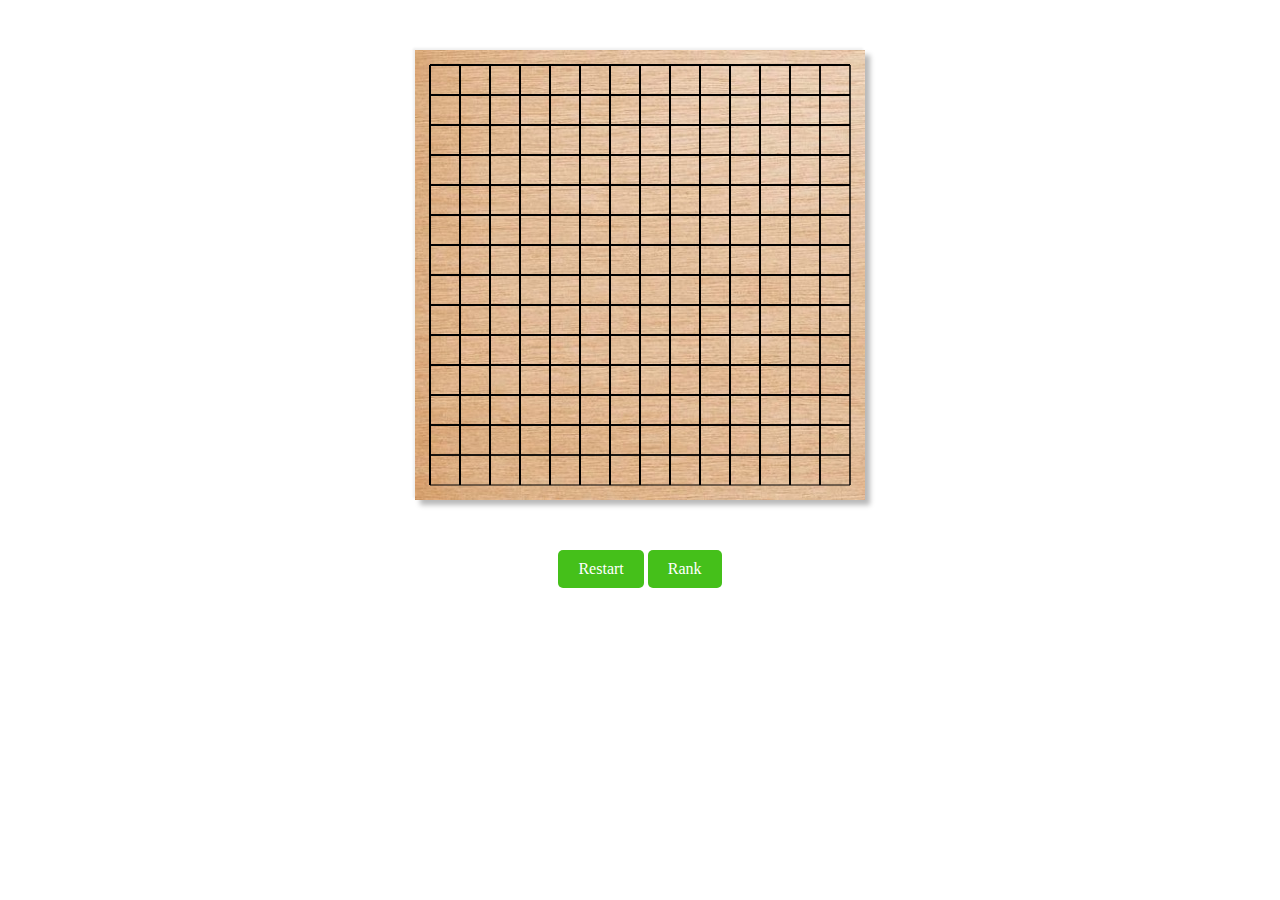
==== public/index.html @ 45ba6b7c "Beautify welcome and index pages" ====
<!DOCTYPE html>
<html>
<head>
	<meta charset="utf-8" />
	<title>MokuGo Game</title>
	<style type="text/css">
		canvas{
		    display: block;
		    margin: 50px auto;
		    box-shadow: -2px -2px 2px #efefef, 5px 5px 5px #b9b9b9;
			cursor: pointer;
		}
 
		#center{
		    text-align: center;
		}
		#center>div{
			display: inline-block;
		}
		.restart>span{
		    display: inline-block;
		    padding: 10px 20px;
		    color: #fff;
		    background-color: #45c01a;
		    border-radius: 5px;
			cursor: pointer;
		}
	</style>
</head>
<body onload="drawChessBoard()">
    <div id='board'>
		<canvas id="chess" width="450px" height="450px"></canvas>
		<div id="center">
        	<div id='restart' class="restart">
            	<span>Restart</span>
			</div>
			<div id='rank' class="restart">
				<span>Rank</span>
			</div>
		</div>
		
    </div>

    <script src="control.js"></script>
</body>
</html>
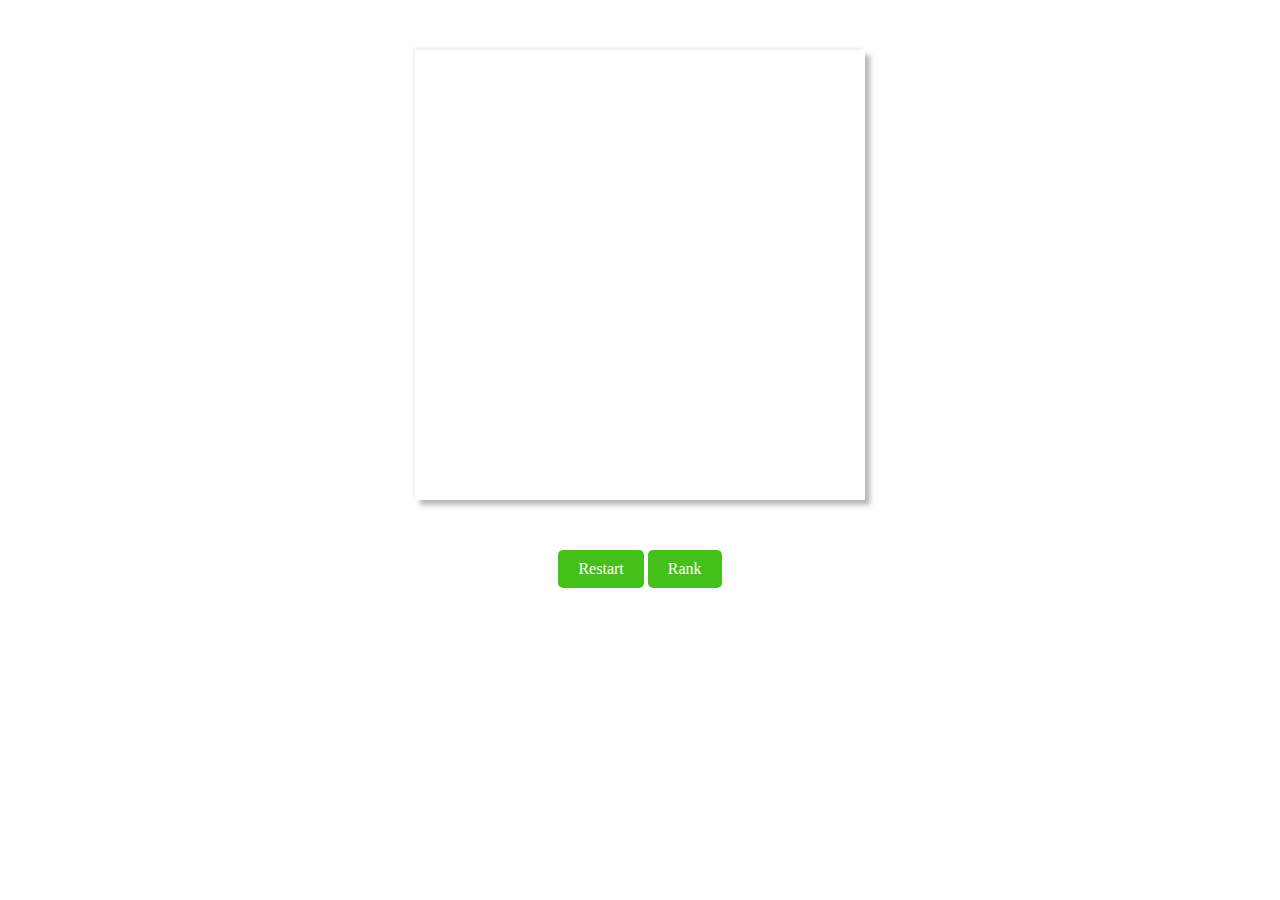
==== commit 282c4579: "merge from local branch" ====
--- a/public/index.html
+++ b/public/index.html
@@ -42,6 +42,6 @@
 		
     </div>
 
-    <script src="control.js"></script>
+    <script src="/assets/control.js"></script>
 </body>
 </html>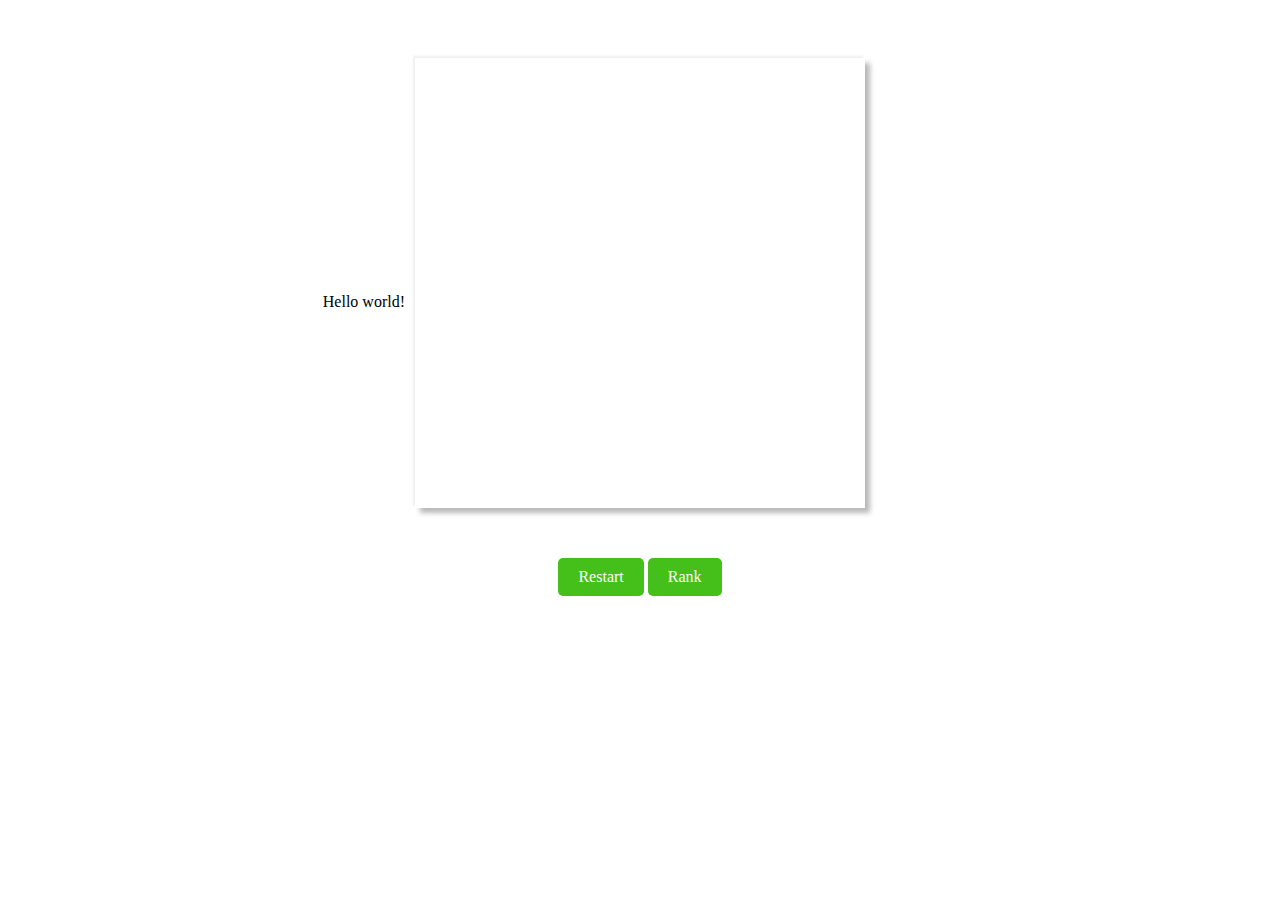
==== commit a3c87955: "Grid layout" ====
--- a/public/index.html
+++ b/public/index.html
@@ -1,47 +1,88 @@
-
 <!DOCTYPE html>
 <html>
+
 <head>
-	<meta charset="utf-8" />
-	<title>MokuGo Game</title>
-	<style type="text/css">
-		canvas{
-		    display: block;
-		    margin: 50px auto;
-		    box-shadow: -2px -2px 2px #efefef, 5px 5px 5px #b9b9b9;
-			cursor: pointer;
-		}
- 
-		#center{
-		    text-align: center;
-		}
-		#center>div{
-			display: inline-block;
-		}
-		.restart>span{
-		    display: inline-block;
-		    padding: 10px 20px;
-		    color: #fff;
-		    background-color: #45c01a;
-		    border-radius: 5px;
-			cursor: pointer;
-		}
-	</style>
+    <!-- Global site tag (gtag.js) - Google Analytics -->
+    <script async src="https://www.googletagmanager.com/gtag/js?id=UA-139646755-1"></script>
+    <script>
+        window.dataLayer = window.dataLayer || [];
+
+        function gtag() {
+            dataLayer.push(arguments);
+        }
+
+        gtag('js', new Date());
+
+        gtag('config', 'UA-139646755-1');
+    </script>
+
+    <meta charset="utf-8"/>
+
+    <title>MokuGo</title>
+
+    <style>
+        canvas {
+            display: block;
+            margin: 50px auto;
+            box-shadow: -2px -2px 2px #efefef, 5px 5px 5px #b9b9b9;
+            cursor: pointer;
+        }
+
+        #center {
+            text-align: center;
+        }
+
+        #center > div {
+            display: inline-block;
+        }
+
+        .restart > span {
+            display: inline-block;
+            padding: 10px 20px;
+            color: #fff;
+            background-color: #45c01a;
+            border-radius: 5px;
+            cursor: pointer;
+        }
+
+        .stats {
+            grid-column-start: 1;
+            margin-left:auto;
+        }
+
+        #board {
+            grid-column-start: 2;
+        }
+
+        section {
+            display: grid;
+            grid-template-columns: 1fr 1fr 1fr;
+            grid-column-gap: 10px;
+            justify-items: center;
+            align-items: center ;
+        }
+    </style>
 </head>
-<body onload="drawChessBoard()">
-    <div id='board'>
-		<canvas id="chess" width="450px" height="450px"></canvas>
-		<div id="center">
-        	<div id='restart' class="restart">
-            	<span>Restart</span>
-			</div>
-			<div id='rank' class="restart">
-				<span>Rank</span>
-			</div>
-		</div>
-		
+
+<body>
+<section>
+    <div class="stats">
+        <p>Hello world!</p>
     </div>
 
-    <script src="/assets/control.js"></script>
+    <div id='board'>
+        <canvas id="chess" width="450px" height="450px"></canvas>
+        <div id="center">
+            <div id='restart' class="restart">
+                <span>Restart</span>
+            </div>
+            <div id='rank' class="restart">
+                <span>Rank</span>
+            </div>
+        </div>
+    </div>
+</section>
+
+<script src="/assets/control.js"></script>
 </body>
 </html>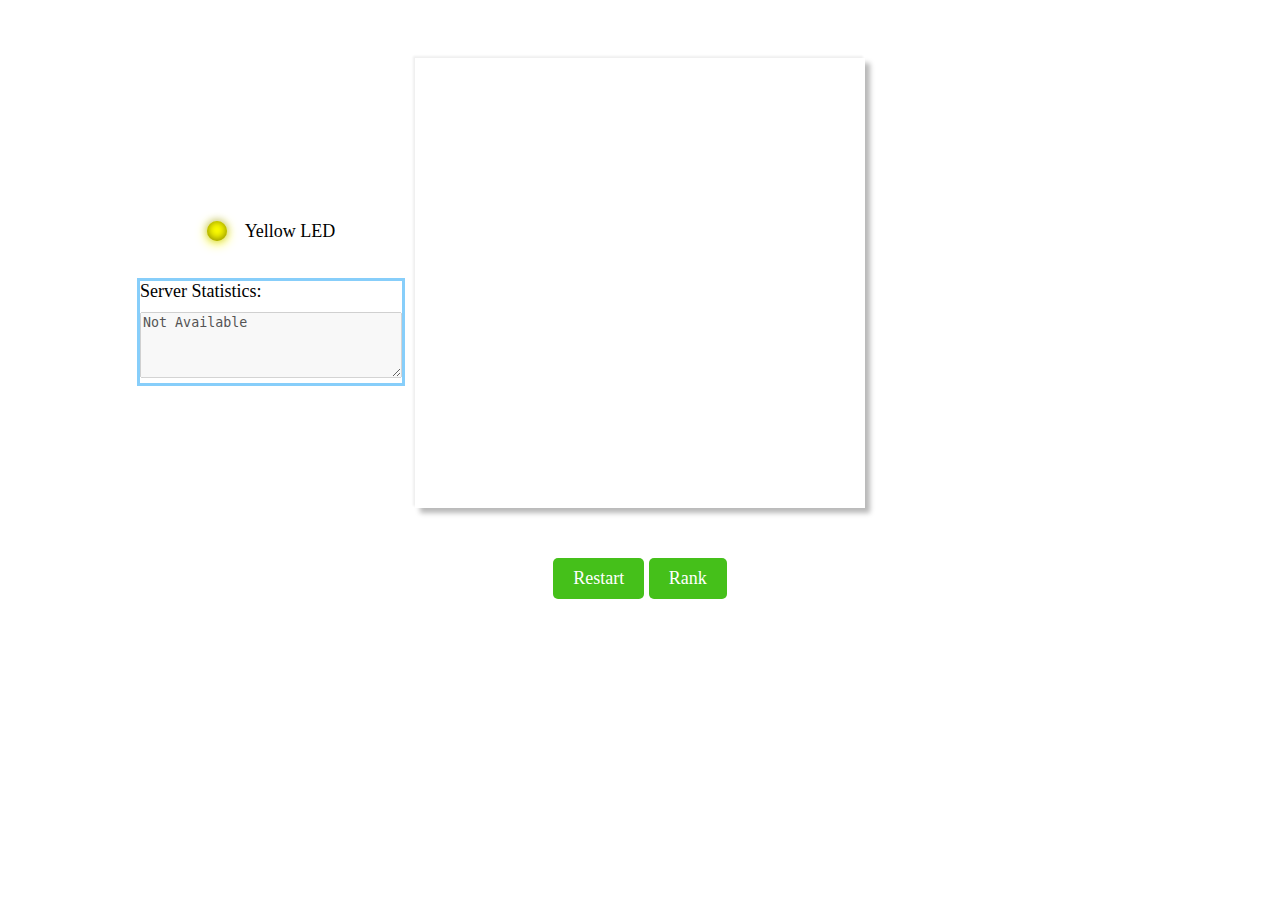
==== commit 537cc9bf: "Performance sent to client" ====
--- a/public/index.html
+++ b/public/index.html
@@ -21,6 +21,10 @@
     <title>MokuGo</title>
 
     <style>
+        body {
+            font-size: large;
+        }
+
         canvas {
             display: block;
             margin: 50px auto;
@@ -61,13 +65,58 @@
             justify-items: center;
             align-items: center ;
         }
+
+        .led-box {
+            display:flex;
+        }
+
+        .led-box p {
+            margin-block-start: 0em;
+            margin-block-end: 0em;
+            margin-left: 1em;
+            margin-right: auto;
+        }
+
+        .led-yellow {
+            margin-left: auto;
+            width: 20px;
+            height: 20px;
+            background-color: #FF0;
+            border-radius: 50%;
+            box-shadow: rgba(0, 0, 0, 0.2) 0 -1px 7px 1px, inset #808002 0 -1px 9px, #FF0 0 2px 12px;
+            animation: blinkYellow 1s infinite;
+        }
+
+        @keyframes blinkYellow {
+            from { background-color: #FF0; }
+            50% { background-color: #AA0; box-shadow: rgba(0, 0, 0, 0.2) 0 -1px 7px 1px, inset #808002 0 -1px 9px, #FF0 0 2px 0; }
+            to { background-color: #FF0; }
+        }
+
+        .log-box {
+            margin-top: 2em;
+            border: 3px solid lightskyblue;
+        }
+
+        label {
+            display: block;
+            margin-bottom: 10px;
+        }
     </style>
 </head>
 
 <body>
 <section>
     <div class="stats">
-        <p>Hello world!</p>
+        <div class="led-box">
+            <div class="led-yellow"></div>
+            <p>Yellow LED</p>
+        </div>
+
+        <div class="log-box">
+            <label for="log">Server Statistics:</label>
+                <textarea id="log" name="log" rows="4" cols="30" disabled="disabled">Not Available</textarea>
+        </div>
     </div>
 
     <div id='board'>
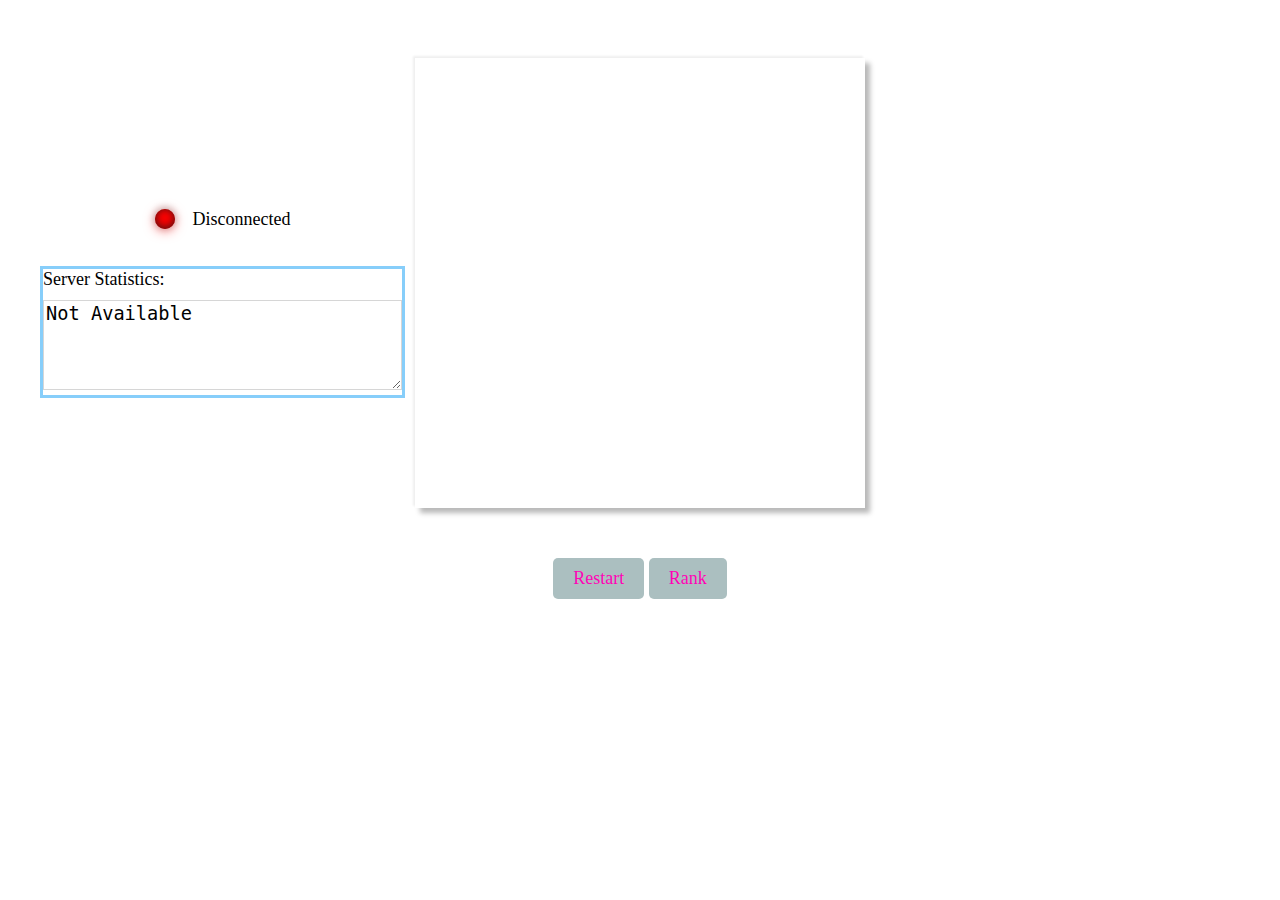
==== commit d252d958: "Connection indicator" ====
--- a/public/index.html
+++ b/public/index.html
@@ -43,8 +43,8 @@
         .restart > span {
             display: inline-block;
             padding: 10px 20px;
-            color: #fff;
-            background-color: #45c01a;
+            color: #ff03b6;
+            background-color: #abbfc0;
             border-radius: 5px;
             cursor: pointer;
         }
@@ -81,7 +81,7 @@
             margin-left: auto;
             width: 20px;
             height: 20px;
-            background-color: #FF0;
+            background-color: #000000;
             border-radius: 50%;
             box-shadow: rgba(0, 0, 0, 0.2) 0 -1px 7px 1px, inset #808002 0 -1px 9px, #FF0 0 2px 12px;
             animation: blinkYellow 1s infinite;
@@ -89,13 +89,38 @@
 
         @keyframes blinkYellow {
             from { background-color: #FF0; }
-            50% { background-color: #AA0; box-shadow: rgba(0, 0, 0, 0.2) 0 -1px 7px 1px, inset #808002 0 -1px 9px, #FF0 0 2px 0; }
+            50% { background-color: #ffffff; box-shadow: none }
             to { background-color: #FF0; }
+        }
+
+        .led-red {
+            margin-left: auto;
+            width: 20px;
+            height: 20px;
+            background-color: #F00;
+            border-radius: 50%;
+            box-shadow: rgba(0, 0, 0, 0.2) 0 -1px 7px 1px, inset #441313 0 -1px 9px, rgba(255, 0, 0, 0.5) 0 2px 12px;
+        }
+
+        .led-green {
+            margin: auto;
+            width: 20px;
+            height: 20px;
+            background-color: #ABFF00;
+            border-radius: 50%;
+            box-shadow: rgba(0, 0, 0, 0.2) 0 -1px 7px 1px, inset #304701 0 -1px 9px, #89FF00 0 2px 12px;
         }
 
         .log-box {
             margin-top: 2em;
             border: 3px solid lightskyblue;
+        }
+
+        textarea:disabled {
+            color: initial;
+            cursor: default;
+            background-color: initial;
+            font-size: 14pt;
         }
 
         label {
@@ -109,8 +134,8 @@
 <section>
     <div class="stats">
         <div class="led-box">
-            <div class="led-yellow"></div>
-            <p>Yellow LED</p>
+            <div id="led" class="led-red"></div>
+            <p id="led-text">Disconnected</p>
         </div>
 
         <div class="log-box">
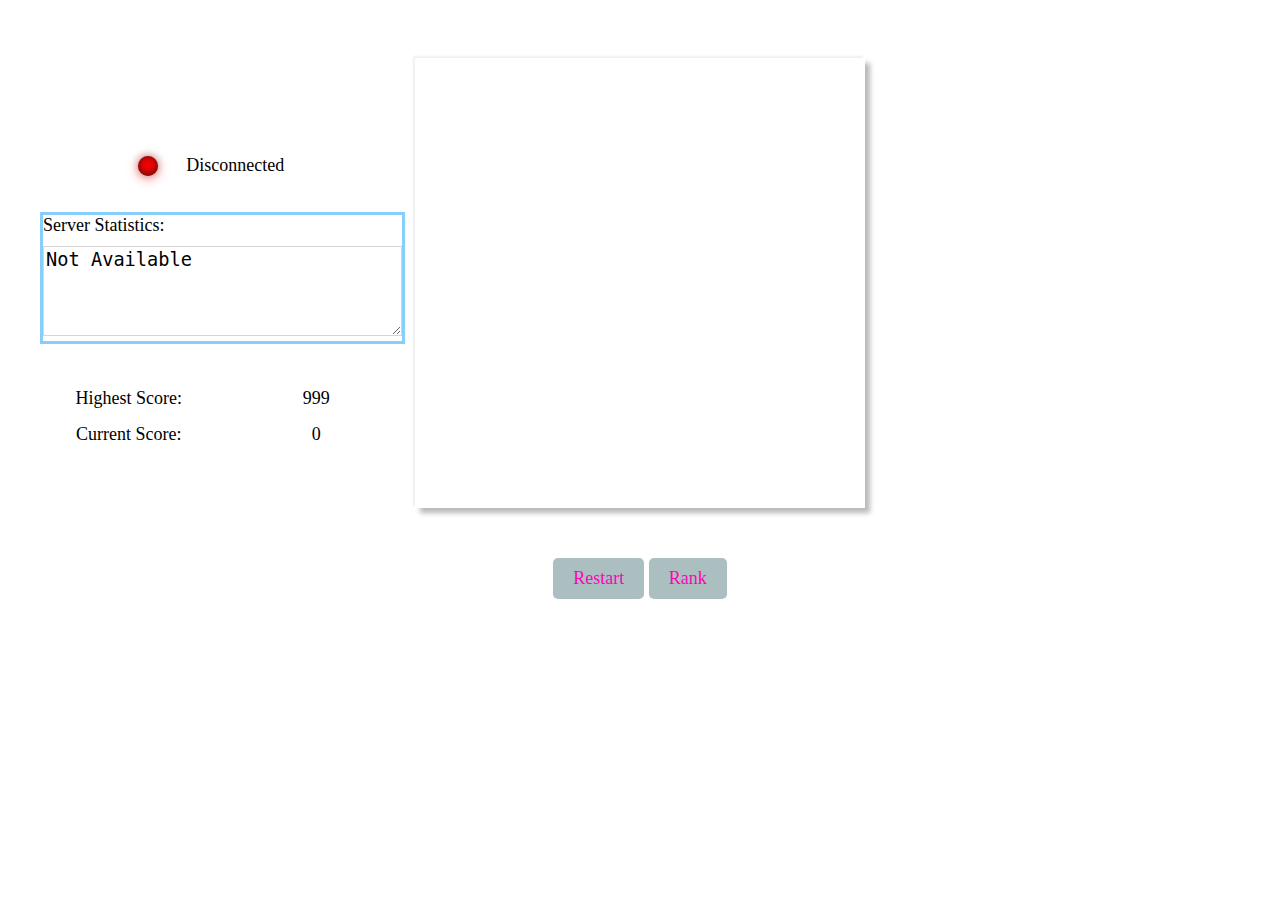
==== commit 2c373f2f: "client shows current score" ====
--- a/public/index.html
+++ b/public/index.html
@@ -67,7 +67,11 @@
         }
 
         .led-box {
-            display:flex;
+            display: grid;
+            grid-template-columns: 1fr 2fr;
+            grid-column-gap: 10px;
+            justify-items: center;
+            align-items: center ;
         }
 
         .led-box p {
@@ -103,7 +107,7 @@
         }
 
         .led-green {
-            margin: auto;
+            margin-left: auto;
             width: 20px;
             height: 20px;
             background-color: #ABFF00;
@@ -123,9 +127,21 @@
             font-size: 14pt;
         }
 
-        label {
+        .log-box-label {
             display: block;
             margin-bottom: 10px;
+        }
+
+        .score-box {
+            margin-top: 2em;
+            text-align: center;
+            line-height: 2em;
+            display: grid;
+            grid-template-columns: 1fr 1fr;
+            grid-template-rows: 1fr 1fr;
+            grid-column-gap: 10px;
+            justify-items: center;
+            align-items: center ;
         }
     </style>
 </head>
@@ -139,8 +155,15 @@
         </div>
 
         <div class="log-box">
-            <label for="log">Server Statistics:</label>
+            <label class="log-box-label" for="log">Server Statistics:</label>
                 <textarea id="log" name="log" rows="4" cols="30" disabled="disabled">Not Available</textarea>
+        </div>
+
+        <div class="score-box">
+            <label>Highest Score:</label>
+            <span>999</span>
+            <label>Current Score:</label>
+            <span id="score-num">0</span>
         </div>
     </div>
 
